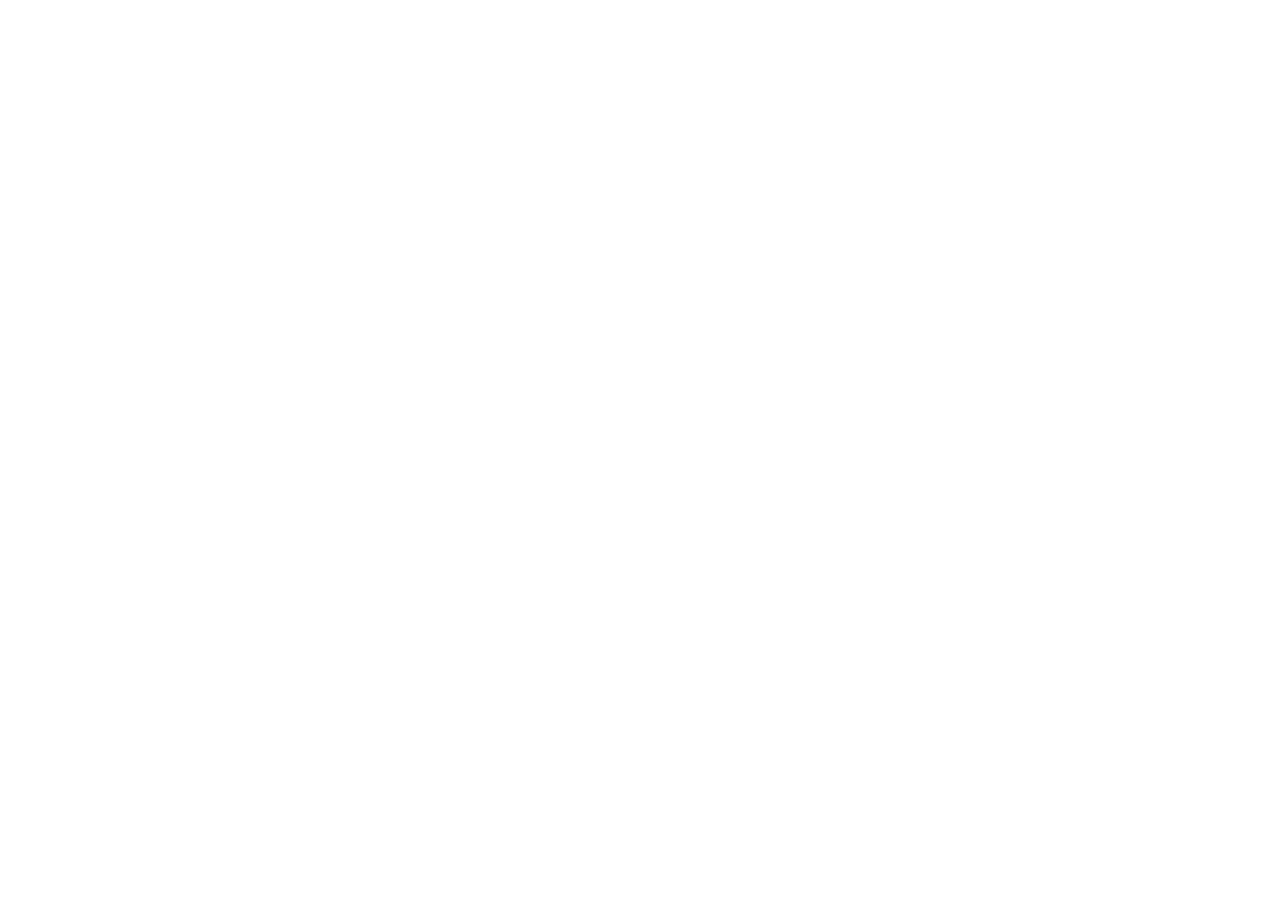
==== schotborgh_chuck_project1/index.html @ 9108904f "NewRepositoryVFW" ====
<!DOCTYPE html>
<!--Chuck Schotborgh  -->
<!-- HTML TAG -->
<html>
    <!-- Document Head -->
    <head>
        <!-- Meta content gives the browser some information about our document. -->
        <meta charset="utf-8"/>
        <meta name="description" content="Our very first HTML5 document. How exciting!" />   
        <meta name="keywords" content="HTML5, mobile development, Full Sail University" />
        <!-- Allows search engine robots to index our page in a search engine and follow (continue reading through) links on our page. -->
        <meta name="robots" content="index, follow" />
        
        <!-- Conversely if you don't want to allow search engines access or follow links (private sites) -->
        <meta name="robots" content="noindex, nofollow" />
        
        <!-- Allows our content to size correctly to an iPhone display -->
        <!-- Viewport tells the browser to allow the user to scale the content and how wide it should
        assume the content will be displayed(i.e. a full 960px or width of the device). -->
        <meta name="viewport" content="user-scalable=no, width=device-width" />
        
        <!-- What about DROID??? This allow developers to specify which screen resolution the page has been developed for -->
        <meta name="viewport" content="target-density=device-dpi" />

        <!-- What if we want this to display on other phones or even old feature phones that don't
        support "viewport"? Thae below two met tages are essentially the same as our viewport meta tag. -->
        <!-- Handle Friendly is widely interpreted by mobile browsers and spiders as indicator
        of mobile markup and a directive to display the web document without scaling-->
        <meta name="HandheldFreindly" content="true" />     
        
        <!-- MobileOptimized was originaly created for IE browsers, but now some non-MS mobile browsers and mobile search engine spiders
        also use this META tag to identify mobile-optmized HTML-->
        <meta name="MobileOptimized" content="320" />
        
        
        <!-- Document Title -->
        <title>My First HTML5 Document</title>
        
        <!-- Import our CSS Styles -->
        <link href="css/styles.css" rel="stylesheet" type="text/css" />
        
        <!-- Call our JavaScript file -->
        <script src="js/main.js" type="text/javascript"></script>
    </head>
    <!-- Document Body -->
     <body>
        
        
    </body>
</html>
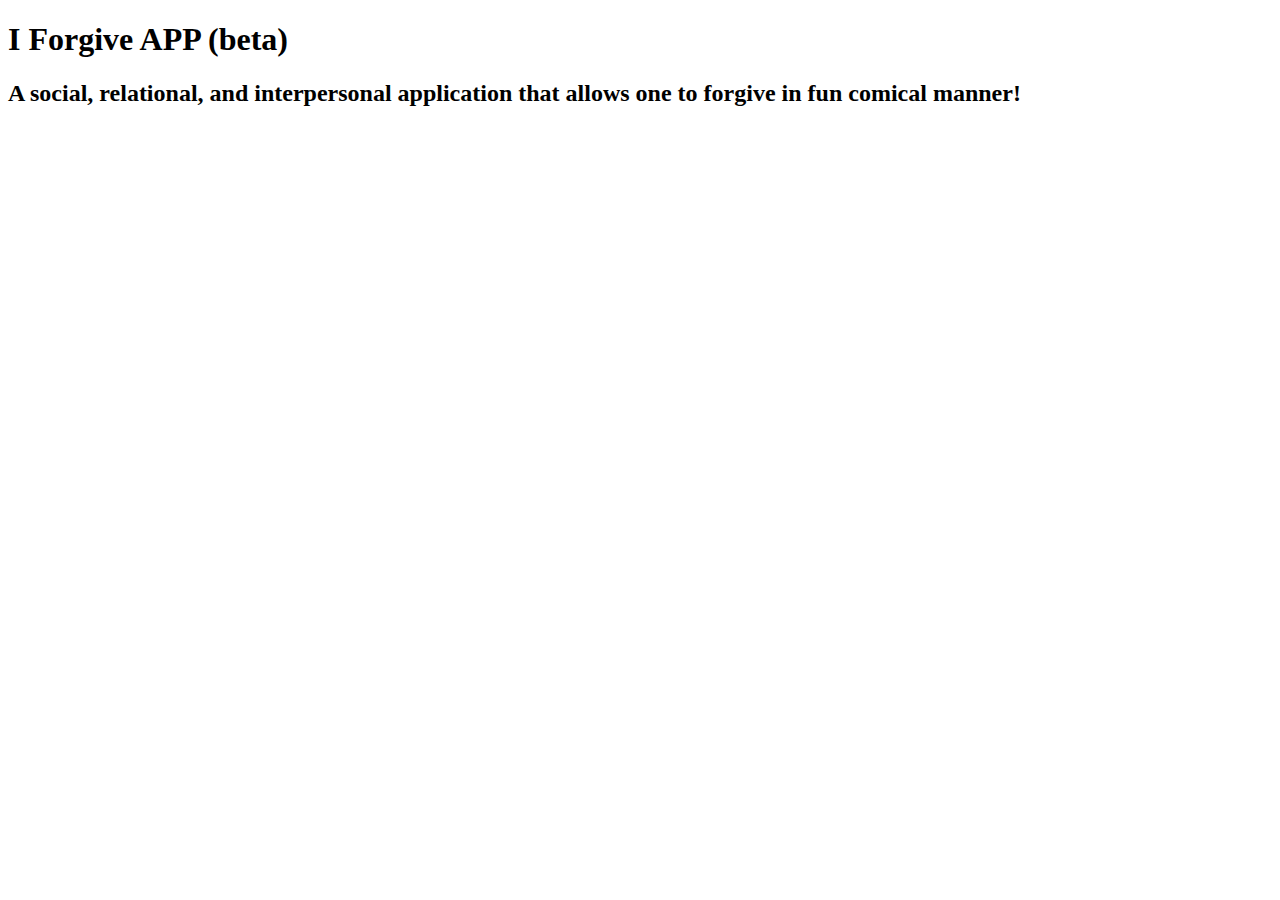
==== commit 9b70c8a9: "Finishing up landing page" ====
--- a/schotborgh_chuck_project1/index.html
+++ b/schotborgh_chuck_project1/index.html
@@ -2,49 +2,29 @@
 <!--Chuck Schotborgh  -->
 <!-- HTML TAG -->
 <html>
-    <!-- Document Head -->
     <head>
-        <!-- Meta content gives the browser some information about our document. -->
         <meta charset="utf-8"/>
         <meta name="description" content="Our very first HTML5 document. How exciting!" />   
         <meta name="keywords" content="HTML5, mobile development, Full Sail University" />
-        <!-- Allows search engine robots to index our page in a search engine and follow (continue reading through) links on our page. -->
-        <meta name="robots" content="index, follow" />
-        
-        <!-- Conversely if you don't want to allow search engines access or follow links (private sites) -->
+        <!-- <meta name="robots" content="index, follow" />-->
         <meta name="robots" content="noindex, nofollow" />
-        
-        <!-- Allows our content to size correctly to an iPhone display -->
-        <!-- Viewport tells the browser to allow the user to scale the content and how wide it should
-        assume the content will be displayed(i.e. a full 960px or width of the device). -->
         <meta name="viewport" content="user-scalable=no, width=device-width" />
-        
-        <!-- What about DROID??? This allow developers to specify which screen resolution the page has been developed for -->
         <meta name="viewport" content="target-density=device-dpi" />
-
-        <!-- What if we want this to display on other phones or even old feature phones that don't
-        support "viewport"? Thae below two met tages are essentially the same as our viewport meta tag. -->
-        <!-- Handle Friendly is widely interpreted by mobile browsers and spiders as indicator
-        of mobile markup and a directive to display the web document without scaling-->
         <meta name="HandheldFreindly" content="true" />     
-        
-        <!-- MobileOptimized was originaly created for IE browsers, but now some non-MS mobile browsers and mobile search engine spiders
-        also use this META tag to identify mobile-optmized HTML-->
         <meta name="MobileOptimized" content="320" />
         
         
-        <!-- Document Title -->
-        <title>My First HTML5 Document</title>
+        <title>I Forgive APP (beta)</title>
         
-        <!-- Import our CSS Styles -->
-        <link href="css/styles.css" rel="stylesheet" type="text/css" />
+        <!-- <link href="css/styles.css" rel="stylesheet" type="text/css" />-->
+        <!-- <script src="js/main.js" type="text/javascript"></script>-->
         
-        <!-- Call our JavaScript file -->
-        <script src="js/main.js" type="text/javascript"></script>
     </head>
     <!-- Document Body -->
      <body>
+      <h1>I Forgive APP (beta)</h1>  
         
+        <h2>A social, relational, and interpersonal application that allows one to forgive in fun comical manner!</h2>
         
     </body>
 </html>
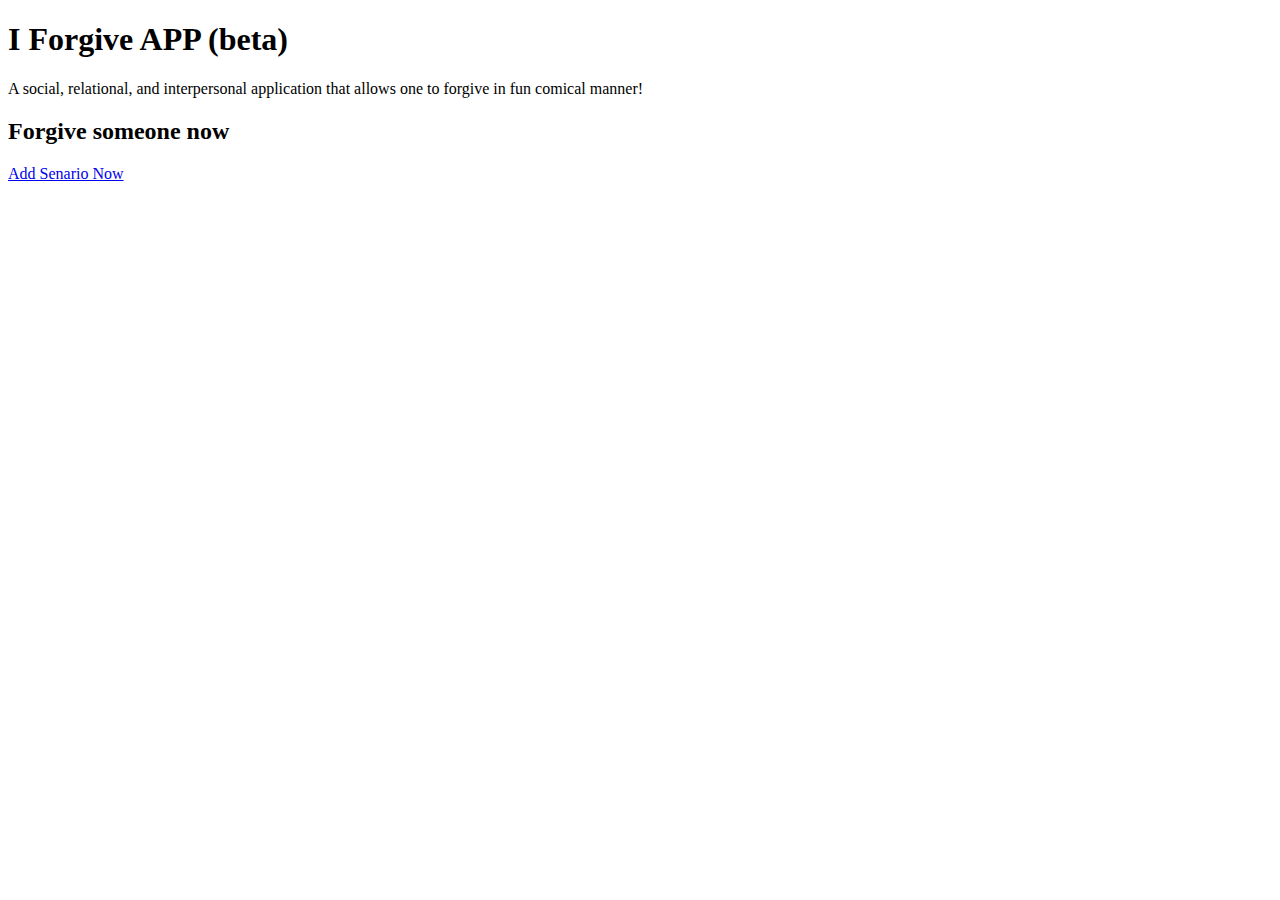
==== commit d0e9e3c0: "TestIng what I'm learning" ====
--- a/schotborgh_chuck_project1/index.html
+++ b/schotborgh_chuck_project1/index.html
@@ -4,7 +4,7 @@
 <html>
     <head>
         <meta charset="utf-8"/>
-        <meta name="description" content="Our very first HTML5 document. How exciting!" />   
+        <meta name="description" content="I Forgive APP (beta)" />   
         <meta name="keywords" content="HTML5, mobile development, Full Sail University" />
         <!-- <meta name="robots" content="index, follow" />-->
         <meta name="robots" content="noindex, nofollow" />
@@ -22,9 +22,13 @@
     </head>
     <!-- Document Body -->
      <body>
-      <h1>I Forgive APP (beta)</h1>  
+      <h1>I Forgive APP (beta)</h1>
+      
+        <p>A social, relational, and interpersonal application that allows one to forgive in fun comical manner!</p>
         
-        <h2>A social, relational, and interpersonal application that allows one to forgive in fun comical manner!</h2>
+        <h2>Forgive someone now</h2>
+        
+        <a href="additem.html">Add Senario Now</a>
         
     </body>
 </html>
